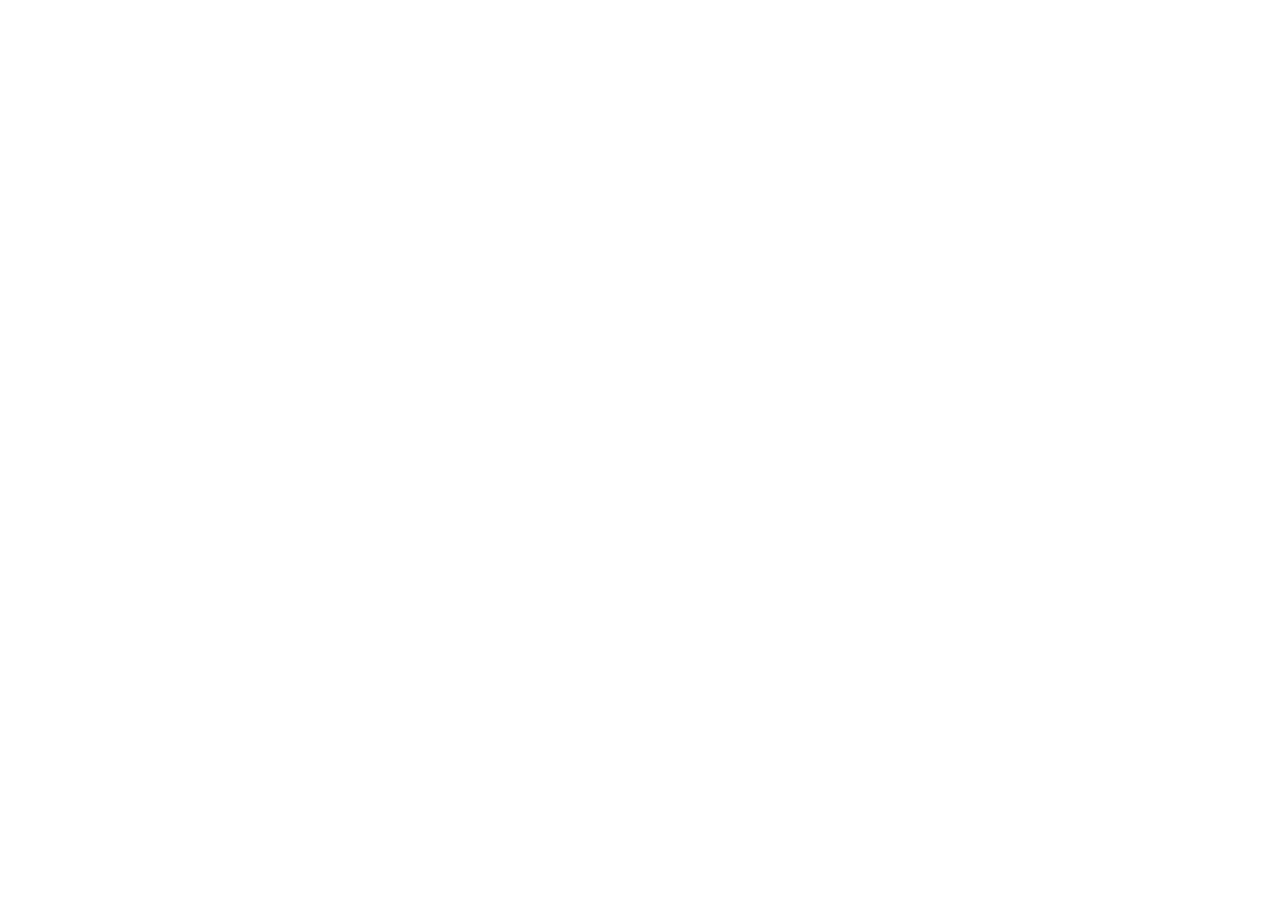
==== demo/index.html @ 69ce0e57 "minor stylistic changes" ====
<!DOCTYPE html>
<html lang="en">

<head>
    <meta charset="UTF-8">
    <meta name="viewport" content="width=device-width, initial-scale=1.0">
    <title>KGMFE_DEMO</title>
</head>

<body>
    <!-- All explorer pages must contain exactly one mock-file-system element, the files are placed inside it. -->
    <!-- Files are automatically sorted by name -->
    <mock-file-system data-title="KGMFS_DEMO" data-back-link="https://github.com/iwwuu/KGMFE">
        <!-- This is an example of a blank file. -->
        <!-- All files must contain at least the "data-name" attribute. -->
        <mock-file
            data-name=".blank">
        </mock-file>
        <!-- This is an example of a link file. It links to a specific URL (data-content). -->
        <!-- All files with a specific data-type must provide appropriate data-content. -->
        <mock-file
            data-type="link"
            data-name="/folder"
            data-last-modified="09 JAN 2026 11:22"
            data-content="./folder/">
        </mock-file>
        <!-- This is an example of an audio stream. It plays a specific Youtube video in the background. -->
        <!-- You need to provide a Youtube video ID. -->
        <mock-file
            data-type="audioStream"
            data-name="Mr Scruff - Kalimba (Ninja Tuna).mp3"
            data-last-modified="01 JAN 2009 00:00"
            data-content="jZHAb92E31E">
        </mock-file>
        <!-- This is an example of an image. Images are displayed with a square aspect ratio. -->
        <mock-file
            data-type="image"
            data-name="cover.png"
            data-last-modified="01 JAN 2009 00:00"
            data-content="https://ninjatune.net/images/releases/ninja-tuna-main.jpg">
        </mock-file>
        <!-- Here is another image. This one is transparent without a square aspect ratio. -->
        <mock-file
            data-type="image"
            data-name="banana.png"
            data-last-modified="01 JAN 2009 00:00"
            data-content="https://www.freepnglogos.com/uploads/banana-png/homemade-banana-face-mask-1.png">
        </mock-file>
    </mock-file-system>

    <!-- Load script file like this: -->
    <script type="module" src="../main.js"></script>
    <!-- Stylesheet is loaded dynamically by the script. -->
</body>

</html>
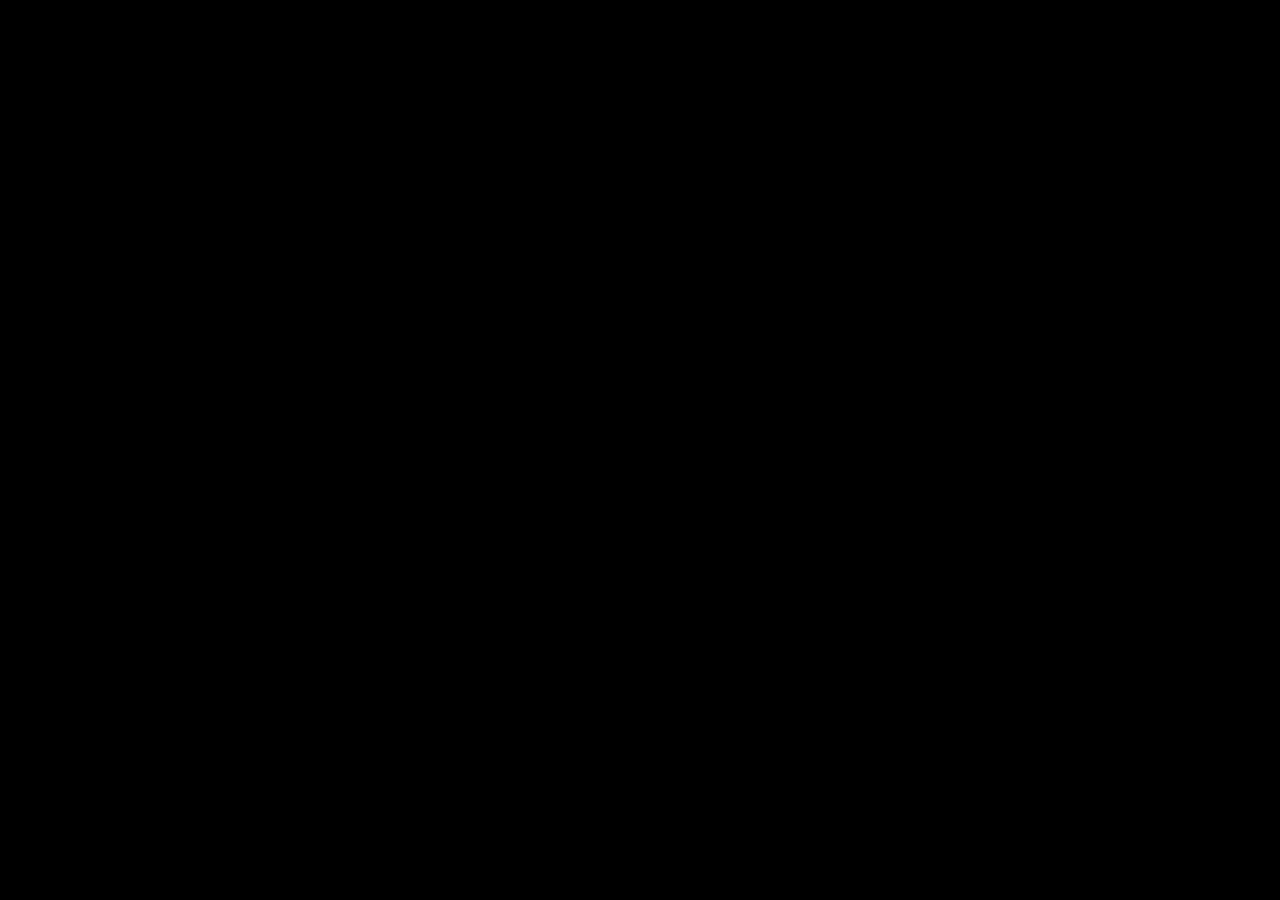
==== commit 52d910a0: "remove option to automatically load css" ====
--- a/demo/index.html
+++ b/demo/index.html
@@ -5,6 +5,8 @@
     <meta charset="UTF-8">
     <meta name="viewport" content="width=device-width, initial-scale=1.0">
     <title>KGMFE_DEMO</title>
+    <!-- !!! LOAD STYLE !!! -->
+    <link rel="stylesheet" type="text/css" href="../style.css">
 </head>
 
 <body>
@@ -50,7 +52,6 @@
 
     <!-- Load script file like this: -->
     <script type="module" src="../main.js"></script>
-    <!-- Stylesheet is loaded dynamically by the script. -->
 </body>
 
 </html>
--- a/style.css
+++ b/style.css
@@ -0,0 +1,267 @@
+@import url('https://fonts.cdnfonts.com/css/jetbrains-mono-2');
+@import url('https://cdnjs.cloudflare.com/ajax/libs/font-awesome/6.4.0/css/all.min.css');
+
+@keyframes fadein {
+    from {
+        opacity: 0;
+    }
+
+    to {
+        opacity: 1;
+    }
+}
+
+@keyframes scroll-left {
+    0% {
+        transform: translateX(100%);
+    }
+
+    100% {
+        transform: translateX(-100%);
+    }
+}
+
+* {
+    box-sizing: border-box;
+    margin: 0;
+    padding: 0;
+}
+
+body {
+    font-family: 'JetBrains Mono', monospace;
+    font-weight: 400;
+    background-color: black;
+    -webkit-user-select: none;
+    -khtml-user-select: none;
+    -moz-user-select: none;
+    -ms-user-select: none;
+    -o-user-select: none;
+    user-select: none;
+    cursor: default;
+}
+
+h3 {
+    font-weight: 100;
+    height: 1.56rem;
+}
+
+a {
+    cursor: pointer;
+    text-decoration: none;
+    color: white;
+}
+
+#backarrow {
+    color: white !important;
+}
+
+h3 a:hover,
+h2 a:hover,
+h3 b:hover {
+    text-decoration: line-through #ffffff3d 1.5em;
+    cursor: pointer;
+}
+
+mock-file-system>div {
+    position: relative;
+    min-height: 100dvh;
+    display: flex;
+    flex-direction: column;
+    align-items: center;
+    justify-content: center;
+    text-align: center;
+    padding: 60px 10px;
+    color: white;
+    box-sizing: border-box;
+    animation: fadein 0.8s;
+}
+
+#image-view,
+#music-view {
+    display: none;
+    padding: 0px 30px;
+    transition: opacity 400ms;
+    animation: fadein 400ms;
+}
+
+#image-view {
+    flex-direction: row;
+}
+
+#music-view {
+    flex-direction: column;
+}
+
+#file-view {
+    transition: opacity 400ms;
+}
+
+mock-file[data-type],
+#image-view h3,
+#music-view h3 {
+    cursor: pointer;
+    text-decoration: none;
+    color: white;
+}
+
+#index-links a:hover,
+#image-view h3:hover {
+    text-decoration: line-through #ffffff3d 1.5em;
+}
+
+mock-file:hover {
+    background-color: #ffffff3d;
+}
+
+#file-view>div {
+    max-width: 900px;
+    width: 85vw;
+    position: relative;
+}
+
+#file-view .file-line,
+#file-view h2 {
+    margin-bottom: 15px;
+    text-align: left;
+}
+
+.left-delta,
+.right-delta {
+    transform: rotate(90deg);
+    font-size: 28px;
+    font-weight: 100;
+    color: #888;
+    padding: 20px;
+}
+
+.left-delta {
+    transform: rotate(-90deg);
+}
+
+.left-delta:hover,
+.right-delta:hover {
+    color: white;
+    text-decoration: none;
+}
+
+.delta-small-screen {
+    display: none;
+}
+
+.files-image-container h3 {
+    margin-bottom: 10px;
+    text-align: left;
+}
+
+.files-image-container img {
+    object-fit:contain;
+    background-color: #888;
+    max-width: 600px;
+    /* hard coded width to fix edge broken img bug */
+    width: 76.77vw;
+    aspect-ratio: 1 / 1;
+    display: block;
+    pointer-events: none;
+    transition: opacity 400ms;
+}
+
+.file-line {
+    display: none;
+    flex-direction: column;
+    justify-content: space-between;
+    margin-bottom: 0;
+    padding: 2px;
+}
+
+mock-file {
+    display: flex !important;
+}
+
+@media (max-width: 600px) {
+    .left-delta {
+        display: none;
+        padding: 10px;
+        margin-right: 30%;
+    }
+
+    .right-delta {
+        display: none;
+        padding: 10px;
+        margin-left: 30%;
+    }
+
+    .delta-small-screen {
+        display: inline-block;
+    }
+
+    mock-file-system>div {
+        padding: 40px 30px;
+    }
+
+    .files-image-container img {
+        /* hard coded width to fix edge broken img bug */
+        width: 89.51vw;
+    }
+}
+
+@media (min-width: 550px) {
+    .file-line h3:nth-child(2):before {
+        content: '';
+        background: repeating-linear-gradient(to right, white, white 1px, transparent 1px, transparent 8px);
+        height: 1px;
+        flex-grow: 1;
+        display: inline-block;
+        margin-top: 1em;
+    }
+
+    .file-line h3:nth-child(2) {
+        flex-grow: 1;
+        text-align: right;
+        display: flex;
+        color: white;
+    }
+
+    .file-line {
+        display: flex !important;
+        flex-direction: row;
+    }
+}
+
+.controls a {
+    margin: 5px;
+    padding: 10px;
+    font-size: 18px;
+}
+
+.fa-play {
+    font-size: 15px !important;
+    transform: scale(1, 1.1) translateY(-0.5px);
+}
+
+#marquee-wrapper {
+    width: 300px;
+    overflow: hidden;
+    white-space: nowrap;
+    border: 1px solid #ccc;
+    border-radius: 10px;
+    padding: 5px 10px;
+    position: relative;
+}
+
+#marquee-wrapper:hover {
+    background-color: #ffffff3d;
+    cursor: pointer;
+}
+
+#music-title {
+    display: inline-block;
+    text-align: left;
+}
+
+.scrolling-left {
+    animation: scroll-left 15s linear infinite;
+}
+
+.egg>h3:first-child::before {
+    content: '🥚';
+}
